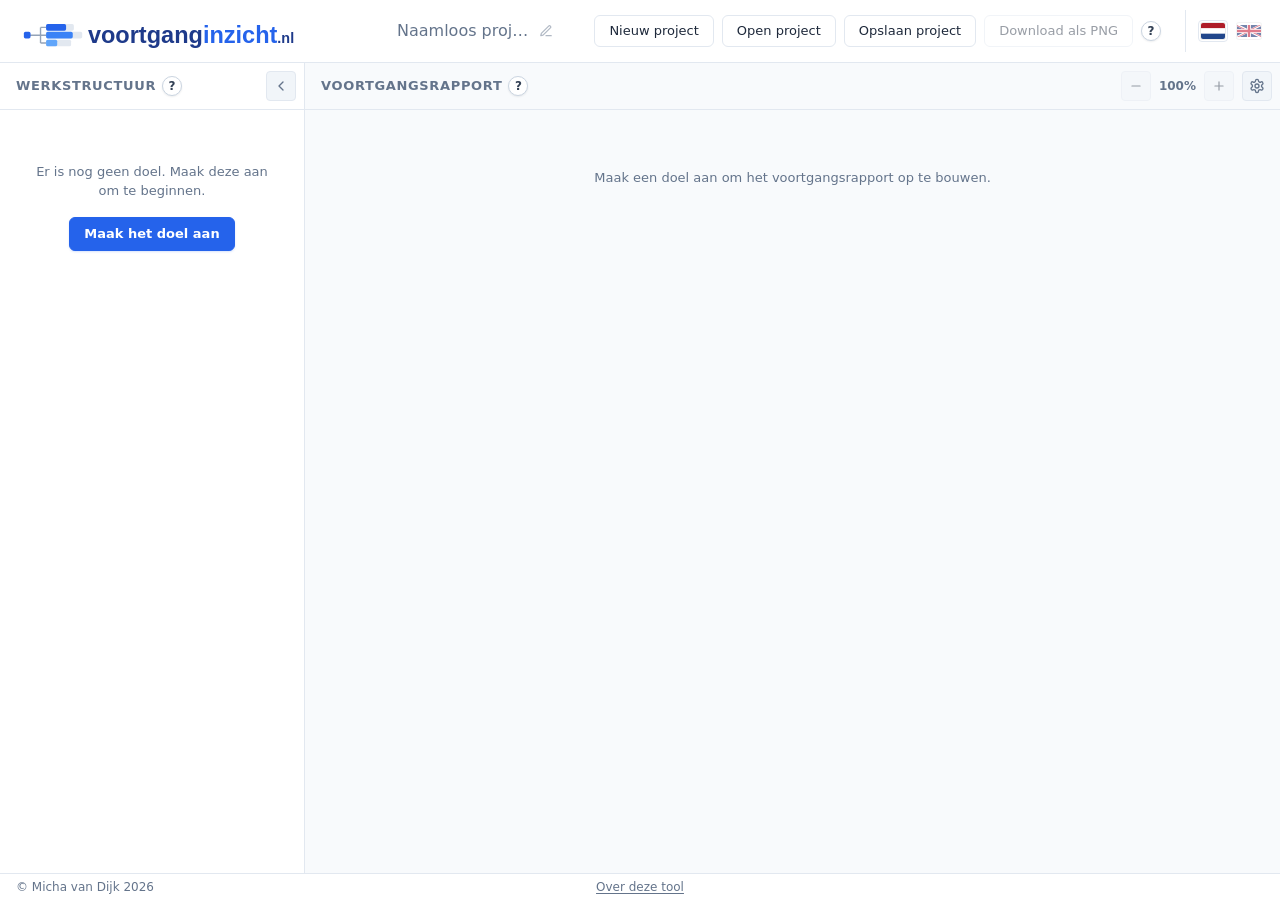
==== index.html @ 6aaa9a86 "Werkelijke besteding op elk niveau" ====
<!DOCTYPE html>
<html lang="nl">
<head>
  <meta charset="UTF-8" />
  <meta name="viewport" content="width=device-width, initial-scale=1.0" />
  <meta http-equiv="Cache-Control" content="no-store, no-cache, must-revalidate, max-age=0" />
  <meta http-equiv="Pragma" content="no-cache" />
  <meta http-equiv="Expires" content="0" />
  <title>voortganginzicht.nl</title>
  <link rel="icon" href="assets/favicon.svg" type="image/svg+xml" />
  <link rel="apple-touch-icon" href="apple-touch-icon.png" />
  <link rel="apple-touch-icon-precomposed" href="apple-touch-icon-precomposed.png" />
  <link rel="stylesheet" href="css/style.css" />
</head>
<body>

  <!-- Error banner is injected by dialogs.js into document.body -->

  
  <!-- App header -->
  <header class="app-header">
    <div class="app-header__brand">
      <img
        class="app-header__logo"
        src="assets/logo.svg"
        width="520"
        height="64"
        alt="voortganginzicht.nl"
      />
    </div>
    <div class="project-name-wrap">
      <input
        type="hidden"
        id="project-name"
      />
      <button
        type="button"
        id="project-name-display"
        class="project-name-title project-name-title--empty"
        title="Project hernoemen"
        aria-label="Project hernoemen"
      >
        <span class="project-name-title__text">Naamloos project</span>
        <svg class="project-name-title__icon" width="14" height="14" viewBox="0 0 24 24" aria-hidden="true" focusable="false">
          <path d="M12 20h9" fill="none" stroke="currentColor" stroke-width="2" stroke-linecap="round"/>
          <path d="M16.5 3.5a2.1 2.1 0 0 1 3 3L7 19l-4 1 1-4Z" fill="none" stroke="currentColor" stroke-width="2" stroke-linejoin="round"/>
        </svg>
      </button>
    </div>
    <div id="toolbar"></div>
    <div id="lang-switcher" class="lang-switcher"></div>
  </header>

  <!-- Two-panel main layout -->
  <main class="app-layout" id="app-layout">
    <button
      type="button"
      class="btn btn--icon tree-panel-expander"
      id="tree-panel-expand"
      aria-controls="tree-panel"
      aria-expanded="false"
      title="Werkstructuur uitklappen"
      aria-label="Werkstructuur uitklappen"
    >
      <svg width="16" height="16" viewBox="0 0 24 24" aria-hidden="true">
        <path d="M9 6l6 6-6 6" fill="none" stroke="currentColor" stroke-width="2" stroke-linecap="round" stroke-linejoin="round"/>
      </svg>
    </button>

    <!-- Left panel: tree editor -->
    <section class="panel panel--tree" id="tree-panel" aria-label="Boomstructuur">
      <div class="panel__header panel__header--with-action" id="tree-panel-header">
        <span class="panel__header-title-group">
          <span id="tree-panel-header-title">Werkstructuur</span>
          <button type="button" class="help-trigger" data-help-section="workStructure" aria-label="Help over werkstructuur" title="Help over werkstructuur">
            <span class="help-trigger__icon" aria-hidden="true">?</span>
          </button>
        </span>
        <button
          type="button"
          class="btn btn--icon btn--panel-toggle"
          id="tree-panel-collapse"
          aria-controls="tree-panel"
          aria-expanded="true"
          title="Werkstructuur inklappen"
          aria-label="Werkstructuur inklappen"
        >
          <svg width="16" height="16" viewBox="0 0 24 24" aria-hidden="true">
            <path d="M15 6l-6 6 6 6" fill="none" stroke="currentColor" stroke-width="2" stroke-linecap="round" stroke-linejoin="round"/>
          </svg>
        </button>
      </div>
      <div class="panel__body">
        <div id="tree-editor"></div>
      </div>
    </section>

    <!-- Right panel: chart preview + settings drawer -->
    <section class="panel panel--chart" id="chart-panel" aria-label="Voortgangsrapport">
      <div class="panel__header panel__header--chart">
        <span class="panel__header-title-group">
          <span id="chart-panel-header">Voortgangsrapport</span>
          <button type="button" class="help-trigger" data-help-section="chart" aria-label="Help over voortgangsrapport" title="Help over voortgangsrapport">
            <span class="help-trigger__icon" aria-hidden="true">?</span>
          </button>
        </span>
        <div class="chart-header-actions">
          <div class="chart-zoom-controls" role="group" aria-label="Zoom voortgangsrapport">
            <button
              type="button"
              class="btn btn--icon chart-zoom-button"
              id="chart-zoom-out"
              title="Uitzoomen"
              aria-label="Uitzoomen"
            >
              <svg width="16" height="16" viewBox="0 0 24 24" aria-hidden="true">
                <path d="M5 12h14" fill="none" stroke="currentColor" stroke-width="2" stroke-linecap="round"/>
              </svg>
            </button>
            <button
              type="button"
              class="chart-zoom-level"
              id="chart-zoom-level"
              aria-live="polite"
              title="Huidig zoomniveau: 100%"
              aria-label="Huidig zoomniveau: 100%"
            >100%</button>
            <button
              type="button"
              class="btn btn--icon chart-zoom-button"
              id="chart-zoom-in"
              title="Inzoomen"
              aria-label="Inzoomen"
            >
              <svg width="16" height="16" viewBox="0 0 24 24" aria-hidden="true">
                <path d="M12 5v14M5 12h14" fill="none" stroke="currentColor" stroke-width="2" stroke-linecap="round"/>
              </svg>
            </button>
          </div>
          <button
            type="button"
            class="btn btn--icon settings-drawer-toggle"
            id="settings-drawer-toggle"
            aria-controls="settings-drawer"
            aria-expanded="false"
            title="Instellingen openen"
            aria-label="Instellingen openen"
          >
            <svg width="16" height="16" viewBox="0 0 24 24" aria-hidden="true">
              <path d="M12.2 2h-.4a2 2 0 0 0-2 2v.2a2 2 0 0 1-1 1.7l-.4.2a2 2 0 0 1-2 0l-.2-.1a2 2 0 0 0-2.7.7l-.2.4a2 2 0 0 0 .7 2.7l.2.1a2 2 0 0 1 1 1.7v.6a2 2 0 0 1-1 1.7l-.2.1a2 2 0 0 0-.7 2.7l.2.4a2 2 0 0 0 2.7.7l.2-.1a2 2 0 0 1 2 0l.4.2a2 2 0 0 1 1 1.7v.2a2 2 0 0 0 2 2h.4a2 2 0 0 0 2-2v-.2a2 2 0 0 1 1-1.7l.4-.2a2 2 0 0 1 2 0l.2.1a2 2 0 0 0 2.7-.7l.2-.4a2 2 0 0 0-.7-2.7l-.2-.1a2 2 0 0 1-1-1.7v-.6a2 2 0 0 1 1-1.7l.2-.1a2 2 0 0 0 .7-2.7l-.2-.4a2 2 0 0 0-2.7-.7l-.2.1a2 2 0 0 1-2 0l-.4-.2a2 2 0 0 1-1-1.7V4a2 2 0 0 0-2-2Z" fill="none" stroke="currentColor" stroke-width="2" stroke-linecap="round" stroke-linejoin="round"/>
              <circle cx="12" cy="12" r="3" fill="none" stroke="currentColor" stroke-width="2"/>
            </svg>
          </button>
        </div>
      </div>
      <div class="panel__content panel__content--chart">
        <div class="panel__body">
          <div id="chart-svg-container">
            <div class="chart-placeholder">
              <p>Vul de werkstructuur in — het voortgangsrapport verschijnt automatisch.</p>
            </div>
          </div>
        </div>
        <aside class="settings-drawer" id="settings-drawer" aria-labelledby="settings-drawer-title" hidden>
          <div class="settings-drawer__header">
            <span class="panel__header-title-group">
              <h2 class="settings-drawer__title" id="settings-drawer-title">Instellingen</h2>
              <button type="button" class="help-trigger" data-help-section="settings" aria-label="Help over instellingen" title="Help over instellingen">
                <span class="help-trigger__icon" aria-hidden="true">?</span>
              </button>
            </span>
            <button
              type="button"
              class="btn btn--icon settings-drawer__close"
              id="settings-drawer-close"
              aria-controls="settings-drawer"
              title="Instellingen sluiten"
              aria-label="Instellingen sluiten"
            >
              <svg width="16" height="16" viewBox="0 0 24 24" aria-hidden="true">
                <path d="M6 6l12 12M18 6L6 18" fill="none" stroke="currentColor" stroke-width="2" stroke-linecap="round"/>
              </svg>
            </button>
          </div>
          <div class="settings-drawer__body">
            <div id="settings-panel"></div>
          </div>
        </aside>
      </div>
    </section>

  </main>

  <footer class="app-footer">
    <span class="app-footer__copyright">© Micha van Dijk 2026</span>
    <a href="#help" class="app-footer__help-link" id="footer-help-link" data-help-section="overview">Over deze tool</a>
    <span class="app-footer__version" id="app-version"></span>
  </footer>

  <script type="module" src="js/app.js"></script>
</body>
</html>
---- css/style.css ----
/* ============================================================
   CSS Reset
   ============================================================ */

*,
*::before,
*::after {
  box-sizing: border-box;
  margin: 0;
  padding: 0;
}

/* ============================================================
   Custom Properties (design tokens)
   ============================================================ */

:root {
  --color-bg:            #f8fafc;
  --color-surface:       #ffffff;
  --color-border:        #e2e8f0;
  --color-text:          #1e293b;
  --color-text-muted:    #64748b;

  /* Type badge colours */
  --color-doel:          #7c3aed;   /* purple */
  --color-subdoel:       #2563eb;   /* blue */
  --color-activiteit:    #059669;   /* green */

  /* Incomplete marker */
  --color-incomplete:    #f97316;   /* orange */

  /* Danger */
  --color-danger:        #dc2626;
  --color-danger-hover:  #b91c1c;

  /* Button */
  --color-btn-bg:        #f1f5f9;
  --color-btn-hover:     #e2e8f0;
  --color-btn-border-hover: #cbd5e1;
  --color-btn-primary:   #2563eb;
  --color-btn-primary-hover: #1d4ed8;

  /* Error banner */
  --color-error-bg:      #fee2e2;
  --color-error-text:    #991b1b;
  --color-error-border:  #fca5a5;

  --font-family: system-ui, -apple-system, BlinkMacSystemFont, 'Segoe UI', Roboto, sans-serif;
  --font-size-sm:   0.8125rem; /* 13px */
  --font-size-base: 0.9375rem; /* 15px */
  --radius-sm:  4px;
  --radius-md:  6px;
  --radius-lg:  8px;
  --shadow-sm:  0 1px 3px rgb(0 0 0 / 0.08);
}

/* ============================================================
   Base
   ============================================================ */

html,
body {
  height: 100%;
}

body {
  font-family: var(--font-family);
  font-size: var(--font-size-base);
  color: var(--color-text);
  background: var(--color-bg);
  display: flex;
  flex-direction: column;
  min-height: 100vh;
}

.mobile-unsupported-page {
  display: block;
  min-height: 100vh;
}

.mobile-unsupported {
  display: flex;
  min-height: 100vh;
  flex-direction: column;
  align-items: center;
  justify-content: center;
  gap: 28px;
  padding: 32px 24px;
  text-align: center;
}

.mobile-unsupported__logo {
  width: min(260px, 82vw);
  height: auto;
}

.mobile-unsupported__message {
  display: flex;
  flex-direction: column;
  gap: 12px;
  max-width: 36rem;
  color: var(--color-text);
  font-size: 1rem;
  line-height: 1.6;
}

.mobile-unsupported__continue {
  min-height: 40px;
  padding: 10px 18px;
  font-size: 0.9375rem;
}

/* ============================================================
   Error Banner
   ============================================================ */

#error-banner {
  display: none;
  align-items: center;
  gap: 12px;
  padding: 10px 16px;
  background: var(--color-error-bg);
  color: var(--color-error-text);
  border-bottom: 1px solid var(--color-error-border);
  font-size: var(--font-size-sm);
  position: sticky;
  top: 0;
  z-index: 100;
}

#error-banner.error-banner--visible {
  display: flex;
}

.error-banner__message {
  flex: 1;
}

.error-banner__close {
  background: none;
  border: none;
  cursor: pointer;
  font-size: 1.1rem;
  color: var(--color-error-text);
  line-height: 1;
  padding: 2px 6px;
  border-radius: var(--radius-sm);
  flex-shrink: 0;
}

.error-banner__close:hover {
  background: var(--color-error-border);
}

/* ── Success banner ──────────────────────────────────────────────────────── */

#success-banner {
  display: flex;
  align-items: center;
  gap: 10px;
  width: max-content;
  min-width: min(280px, calc(100vw - 32px));
  max-width: min(420px, calc(100vw - 32px));
  padding: 12px 12px 12px 14px;
  background: #F0FDF4;
  color: #065F46;
  border: 1px solid #86EFAC;
  border-radius: var(--radius-md);
  box-shadow: 0 10px 24px rgb(15 23 42 / 0.14), 0 2px 6px rgb(15 23 42 / 0.08);
  font-size: var(--font-size-base);
  position: fixed;
  bottom: 16px;
  right: 16px;
  z-index: 300;
  pointer-events: none;
  opacity: 0;
  transform: translateY(6px);
  transition: opacity 0.16s ease, transform 0.16s ease;
}

#success-banner.success-banner--visible {
  pointer-events: auto;
  opacity: 1;
  transform: translateY(0);
}

.success-banner__icon {
  display: inline-flex;
  align-items: center;
  justify-content: center;
  width: 24px;
  height: 24px;
  color: #047857;
  background: #D1FAE5;
  border-radius: 50%;
  flex-shrink: 0;
}

.success-banner__icon svg {
  width: 16px;
  height: 16px;
}

.success-banner__message {
  flex: 1;
  line-height: 1.35;
}

.success-banner__close {
  background: none;
  border: none;
  cursor: pointer;
  font-size: 1.25rem;
  color: #065F46;
  line-height: 1;
  padding: 2px 6px;
  border-radius: var(--radius-sm);
  flex-shrink: 0;
}

.success-banner__close:hover {
  background: #D1FAE5;
}

/* ============================================================
   App Header
   ============================================================ */

.app-header {
  display: flex;
  align-items: center;
  justify-content: space-between;
  gap: 16px;
  padding: 0 16px;
  background: var(--color-surface);
  border-bottom: 1px solid var(--color-border);
  box-shadow: var(--shadow-sm);
  flex-shrink: 0;
}

.app-header__brand {
  display: flex;
  align-items: center;
  padding: 10px 0;
  flex: 0 1 340px;
  min-width: 180px;
}

.app-header__logo {
  display: block;
  width: min(100%, 340px);
  height: auto;
  max-height: 46px;
  object-fit: contain;
}

/* ============================================================
   Project Name
   ============================================================ */

.project-name-wrap {
  flex: 1;
  display: flex;
  justify-content: center;
  padding: 0 16px;
  min-width: 0;
}

.project-name-title {
  display: inline-flex;
  align-items: center;
  justify-content: center;
  gap: 7px;
  font-family: inherit;
  font-size: 1rem;
  font-weight: 600;
  color: var(--color-text);
  background: transparent;
  border: 1px solid transparent;
  border-radius: var(--radius-md);
  padding: 6px 8px;
  width: 100%;
  max-width: 400px;
  min-width: 0;
  text-align: center;
  line-height: 1.2;
  cursor: pointer;
  transition: background 0.12s, border-color 0.12s, color 0.12s;
}

.project-name-title--empty {
  color: var(--color-text-muted);
  font-weight: 500;
}

.project-name-title:hover {
  background: var(--color-btn-bg);
  border-color: var(--color-border);
}

.project-name-title:focus-visible {
  outline: 2px solid var(--color-btn-primary);
  outline-offset: 2px;
}

.project-name-title__text {
  overflow: hidden;
  text-overflow: ellipsis;
  white-space: nowrap;
}

.project-name-title__icon {
  flex-shrink: 0;
  opacity: 0.5;
  transition: opacity 0.12s;
}

.project-name-title:hover .project-name-title__icon,
.project-name-title:focus-visible .project-name-title__icon {
  opacity: 0.9;
}

/* ============================================================
   Toolbar
   ============================================================ */

.toolbar {
  display: flex;
  align-items: center;
  gap: 8px;
  padding: 10px 0;
  flex-shrink: 0;
}

@media (max-width: 900px) {
  .app-header {
    flex-wrap: wrap;
    justify-content: center;
    gap: 6px 12px;
    padding: 6px 12px;
  }

  .app-header__brand {
    flex: 1 1 100%;
    justify-content: center;
    min-width: 0;
    padding: 2px 0 0;
  }

  .app-header__logo {
    width: min(100%, 300px);
    max-height: 40px;
  }

  .project-name-wrap {
    flex: 1 1 100%;
    justify-content: center;
    padding: 0;
  }

  .toolbar {
    flex: 1 1 100%;
    flex-wrap: wrap;
    justify-content: center;
    max-width: 100%;
    padding: 4px 0;
  }

  .lang-switcher {
    flex: 1 1 100%;
    justify-content: center;
    margin-left: 0;
    padding: 4px 0;
    border-left: none;
  }

}

/* ============================================================
   Language Switcher
   ============================================================ */

.lang-switcher {
  display: flex;
  align-items: center;
  gap: 6px;
  padding: 10px 0 10px 12px;
  margin-left: 8px;
  border-left: 1px solid var(--color-border);
  flex-shrink: 0;
}

.lang-switcher__group {
  display: inline-flex;
  align-items: center;
  gap: 6px;
}

.lang-switcher__flag {
  display: inline-flex;
  align-items: center;
  justify-content: center;
  width: 30px;
  height: 22px;
  padding: 0;
  background: transparent;
  border: 1px solid transparent;
  border-radius: var(--radius-sm);
  cursor: pointer;
  line-height: 0;
  opacity: 0.55;
  transition: opacity 0.15s ease, border-color 0.15s ease, transform 0.1s ease;
}

.lang-switcher__flag:hover {
  opacity: 0.9;
}

.lang-switcher__flag:focus {
  outline: none;
  border-color: var(--color-btn-primary);
}

.lang-switcher__flag:focus-visible {
  outline: 2px solid var(--color-btn-primary);
  outline-offset: 1px;
}

.lang-switcher__flag:active {
  transform: scale(0.96);
}

.lang-switcher__flag--active {
  opacity: 1;
  border-color: var(--color-border);
}

.lang-switcher__flag-svg {
  display: block;
  width: 24px;
  height: 16px;
  border-radius: 2px;
  box-shadow: 0 0 0 1px rgba(0, 0, 0, 0.08);
}

@media (max-width: 900px) {
  .lang-switcher {
    padding-top: 4px;
    padding-bottom: 4px;
  }
}

/* ============================================================
   Page Layout  (CSS Grid two-panel)
   ============================================================ */

.app-layout {
  display: grid;
  grid-template-columns: auto minmax(0, 1fr);
  grid-template-rows: 1fr;
  flex: 1;
  min-height: 0;
  overflow: hidden;
  position: relative;
}

.app-layout--tree-collapsed {
  grid-template-columns: minmax(0, 1fr);
}

.app-layout--tree-collapsed .panel--tree {
  display: none;
}

.app-layout--tree-collapsed .panel--chart {
  grid-column: 1;
}

.app-layout--tree-collapsed .panel--chart .panel__header {
  padding-left: 52px;
}

/* ============================================================
   App Footer
   ============================================================ */

.app-footer {
  display: grid;
  grid-template-columns: minmax(0, 1fr) auto minmax(0, 1fr);
  align-items: center;
  gap: 16px;
  padding: 6px 16px;
  background: var(--color-surface);
  border-top: 1px solid var(--color-border);
  color: var(--color-text-muted);
  font-size: 0.75rem;
  flex-shrink: 0;
}

.app-footer__copyright {
  justify-self: start;
}

.app-footer__help-link {
  justify-self: center;
  color: var(--color-text-muted);
  text-decoration: underline;
  text-decoration-thickness: 1px;
  text-underline-offset: 2px;
}

.app-footer__help-link:hover,
.app-footer__help-link:focus-visible {
  color: var(--color-text);
}

.app-footer__version {
  justify-self: end;
  min-height: 1em;
  white-space: nowrap;
  color: #94a3b8;
}

.panel {
  display: flex;
  flex-direction: column;
  overflow: hidden;
}

.panel--tree {
  border-right: 1px solid var(--color-border);
  background: var(--color-surface);
}

.panel--chart {
  background: var(--color-bg);
}

.panel__header {
  padding: 12px 16px 8px;
  font-size: var(--font-size-sm);
  font-weight: 600;
  color: var(--color-text-muted);
  text-transform: uppercase;
  letter-spacing: 0.05em;
  border-bottom: 1px solid var(--color-border);
  flex-shrink: 0;
}

.panel__header--with-action {
  display: flex;
  align-items: center;
  justify-content: space-between;
  gap: 8px;
  padding: 8px 8px 8px 16px;
}

.panel__header--chart {
  display: flex;
  align-items: center;
  justify-content: space-between;
  gap: 8px;
  padding: 8px 8px 8px 16px;
}

.panel__header-title-group {
  display: inline-flex;
  align-items: center;
  gap: 6px;
  min-width: 0;
}

.chart-header-actions {
  display: inline-flex;
  align-items: center;
  gap: 8px;
  margin-left: auto;
  flex-shrink: 0;
}

.chart-zoom-controls {
  display: inline-flex;
  align-items: center;
  gap: 4px;
}

.chart-zoom-level {
  appearance: none;
  display: inline-flex;
  align-items: center;
  justify-content: center;
  min-width: 44px;
  height: 30px;
  padding: 0 4px;
  border: 0;
  background: transparent;
  color: var(--color-text-muted);
  font: inherit;
  font-size: 0.75rem;
  font-weight: 700;
  line-height: 1;
  text-transform: none;
  letter-spacing: 0;
  font-variant-numeric: tabular-nums;
}

.chart-zoom-level:not(:disabled) {
  color: var(--color-text);
  cursor: pointer;
}

.chart-zoom-level:not(:disabled):hover {
  background: var(--color-surface);
}

.chart-zoom-level:focus-visible {
  outline: 2px solid var(--color-btn-primary);
  outline-offset: 2px;
}

.chart-zoom-level:disabled {
  cursor: default;
  opacity: 1;
}

.chart-zoom-button {
  width: 30px;
  height: 30px;
  padding: 0;
  color: var(--color-text-muted);
  background: var(--color-surface);
}

.chart-zoom-button svg {
  display: block;
  width: 16px;
  height: 16px;
}

.panel__body {
  flex: 1;
  overflow-y: auto;
  overflow-x: hidden;
  padding: 12px;
}

.panel--chart .panel__body {
  overflow-x: auto;
}

.panel__content--chart {
  display: flex;
  flex: 1;
  min-height: 0;
  overflow: hidden;
  position: relative;
}

/* Stacked layout on narrow viewports */
@media (max-width: 700px) {
  .app-layout {
    grid-template-columns: 1fr;
    grid-template-rows: auto 1fr;
  }

  .app-layout--tree-collapsed {
    grid-template-rows: 1fr;
  }

  .panel--tree {
    border-right: none;
    border-bottom: 1px solid var(--color-border);
    max-height: 50vh;
  }

  .app-layout--tree-collapsed .panel--chart .panel__header {
    padding-left: 52px;
  }

}

/* ============================================================
   Buttons
   ============================================================ */

.btn {
  display: inline-flex;
  align-items: center;
  justify-content: center;
  gap: 6px;
  border: 1px solid var(--color-border);
  border-radius: var(--radius-md);
  background: var(--color-btn-bg);
  color: var(--color-text);
  font-family: inherit;
  font-size: var(--font-size-sm);
  font-weight: 500;
  cursor: pointer;
  transition: background 0.12s, border-color 0.12s, box-shadow 0.12s;
  white-space: nowrap;
  line-height: 1;
}

.btn:hover:not(:disabled) {
  background: var(--color-btn-hover);
  border-color: var(--color-btn-border-hover);
}

.btn:focus-visible {
  outline: 2px solid var(--color-btn-primary);
  outline-offset: 2px;
}

.btn:disabled {
  opacity: 0.45;
  cursor: not-allowed;
}

.btn--toolbar {
  min-height: 32px;
  padding: 7px 14px;
  background: var(--color-surface);
  border-color: var(--color-border);
  color: var(--color-text);
}

.btn--toolbar:hover:not(:disabled) {
  background: var(--color-btn-bg);
}

.btn--primary {
  min-height: 34px;
  padding: 8px 14px;
  background: var(--color-btn-primary);
  color: #fff;
  border-color: var(--color-btn-primary);
  font-weight: 600;
  box-shadow: 0 1px 2px rgb(37 99 235 / 0.18);
}

.btn--primary:hover:not(:disabled) {
  background: var(--color-btn-primary-hover);
  border-color: var(--color-btn-primary-hover);
  box-shadow: 0 2px 5px rgb(37 99 235 / 0.2);
}

/* Small icon buttons used in tree rows */
.btn--icon {
  padding: 3px 7px;
  font-size: 0.9rem;
  border-radius: var(--radius-sm);
  min-width: 26px;
}

.btn--panel-toggle,
.tree-panel-expander {
  width: 30px;
  height: 30px;
  padding: 0;
  color: var(--color-text-muted);
}

.btn--panel-toggle svg,
.tree-panel-expander svg {
  display: block;
  width: 16px;
  height: 16px;
}

.tree-panel-expander {
  display: none;
  position: absolute;
  top: 5px;
  left: 12px;
  z-index: 2;
  background: var(--color-surface);
  box-shadow: var(--shadow-sm);
}

.app-layout--tree-collapsed .tree-panel-expander {
  display: inline-flex;
}

.btn--danger {
  color: var(--color-danger);
  border-color: transparent;
  background: none;
}

.btn--danger:hover:not(:disabled) {
  background: #fee2e2;
  border-color: #fca5a5;
}

/* ============================================================
   Help
   ============================================================ */

body.help-panel-open {
  overflow: hidden;
}

.help-trigger {
  display: inline-flex;
  align-items: center;
  justify-content: center;
  width: 20px;
  height: 20px;
  padding: 0;
  border: 1px solid #cbd5e1;
  border-radius: 50%;
  background: var(--color-surface);
  color: #334155;
  font-family: inherit;
  line-height: 1;
  cursor: pointer;
  flex-shrink: 0;
  box-shadow: 0 1px 2px rgb(15 23 42 / 0.08);
}

.help-trigger__icon {
  display: inline-flex;
  align-items: center;
  justify-content: center;
  font-size: 0.75rem;
  font-weight: 800;
  line-height: 1;
}

.help-trigger:hover:not(:disabled) {
  color: var(--color-text);
  border-color: #94a3b8;
  background: #f8fafc;
  box-shadow: 0 1px 3px rgb(15 23 42 / 0.12);
}

.help-trigger:focus-visible {
  outline: 2px solid var(--color-btn-primary);
  outline-offset: 2px;
}

.help-trigger--inline {
  width: 20px;
  height: 20px;
}

.help-overlay {
  position: fixed;
  inset: 0;
  z-index: 300;
  display: flex;
  justify-content: flex-end;
  background: rgb(15 23 42 / 0.38);
}

.help-overlay[hidden] {
  display: none;
}

.help-dialog {
  width: min(720px, 100%);
  height: 100%;
  display: flex;
  flex-direction: column;
  background: var(--color-surface);
  box-shadow: -8px 0 24px rgb(15 23 42 / 0.18);
}

.help-dialog__header {
  display: flex;
  align-items: center;
  justify-content: space-between;
  gap: 12px;
  padding: 14px 16px;
  border-bottom: 1px solid var(--color-border);
  flex-shrink: 0;
}

.help-dialog__title {
  font-size: 1rem;
  font-weight: 700;
  color: var(--color-text);
}

.help-dialog__close {
  width: 30px;
  height: 30px;
  padding: 0;
}

.help-dialog__body {
  display: grid;
  grid-template-columns: 190px minmax(0, 1fr);
  min-height: 0;
  flex: 1;
}

.help-dialog__nav {
  display: flex;
  flex-direction: column;
  gap: 4px;
  padding: 12px;
  border-right: 1px solid var(--color-border);
  background: var(--color-bg);
  overflow-y: auto;
}

.help-dialog__nav-button {
  width: 100%;
  padding: 8px 10px;
  border: 1px solid transparent;
  border-radius: var(--radius-md);
  background: transparent;
  color: var(--color-text-muted);
  font-family: inherit;
  font-size: var(--font-size-sm);
  font-weight: 600;
  text-align: left;
  cursor: pointer;
}

.help-dialog__nav-button:hover {
  background: var(--color-btn-bg);
  color: var(--color-text);
}

.help-dialog__nav-button:focus-visible {
  outline: 2px solid var(--color-btn-primary);
  outline-offset: 1px;
}

.help-dialog__nav-button--active {
  background: #dbeafe;
  color: #1e40af;
  border-color: #bfdbfe;
}

.help-dialog__content {
  padding: 22px 24px 28px;
  overflow-y: auto;
}

.help-dialog__section-title {
  font-size: 1.25rem;
  line-height: 1.25;
  color: var(--color-text);
  margin-bottom: 14px;
}

.help-dialog__subheading {
  margin-top: 18px;
  margin-bottom: 8px;
  color: var(--color-text);
  font-size: 0.95rem;
  font-weight: 700;
  line-height: 1.35;
}

.help-dialog__paragraph,
.help-dialog__intro {
  color: var(--color-text);
  line-height: 1.55;
  max-width: 56ch;
  margin-bottom: 12px;
}

.help-dialog__list {
  display: flex;
  flex-direction: column;
  gap: 7px;
  padding-left: 20px;
  color: var(--color-text);
  line-height: 1.5;
  max-width: 62ch;
  margin: 0 0 14px;
}

.help-dialog__list li::marker {
  color: var(--color-btn-primary);
}

.help-dialog__sublist {
  display: flex;
  flex-direction: column;
  gap: 7px;
  padding-left: 20px;
  margin-top: 8px;
}

@media (max-width: 700px) {
  .help-dialog {
    width: 100%;
  }

  .help-dialog__body {
    grid-template-columns: 1fr;
    grid-template-rows: auto minmax(0, 1fr);
  }

  .help-dialog__nav {
    flex-direction: row;
    overflow-x: auto;
    overflow-y: hidden;
    border-right: none;
    border-bottom: 1px solid var(--color-border);
  }

  .help-dialog__nav-button {
    width: auto;
    flex: 0 0 auto;
  }

  .help-dialog__content {
    padding: 18px 16px 24px;
  }
}

/* ============================================================
   Tree Editor
   ============================================================ */

/* Empty state */
.tree__empty {
  display: flex;
  flex-direction: column;
  align-items: center;
  gap: 16px;
  padding: 40px 20px;
  text-align: center;
  color: var(--color-text-muted);
}

.tree__empty p {
  font-size: var(--font-size-sm);
  max-width: 240px;
  line-height: 1.5;
}

.tree__empty .btn {
  min-height: 34px;
  padding: 8px 14px;
}

/* Root and nested lists */
ul.tree__root,
ul.tree__children {
  list-style: none;
  padding-left: 0;
}

ul.tree__children {
  padding-left: 20px;
  border-left: 2px solid var(--color-border);
  margin-left: 8px;
  margin-top: 2px;
}

/* Node <li> */
.tree__node {
  padding: 2px 0;
}

/* Node row */
.tree__node-row {
  display: flex;
  flex-direction: column;
  gap: 4px;
  padding: 5px 6px;
  border-radius: var(--radius-md);
  border: 1px solid transparent;
  transition: background 0.1s;
}

.tree__node-row:hover {
  background: var(--color-btn-bg);
}

/* Top line: dot + name + badge + actions */
.tree__node-row-main {
  display: flex;
  align-items: center;
  gap: 6px;
  min-height: 28px;
}

/* Second line: omvang + optional actual spending + percentage inputs */
.tree__node-row-fields {
  display: flex;
  flex-wrap: wrap;
  align-items: flex-start;
  gap: 8px;
  padding-left: 14px;
}

/* Incomplete node: orange left border */
.tree__node--incomplete > .tree__node-row {
  border-left: 3px solid var(--color-incomplete);
  padding-left: 4px;
}

/* Incomplete warning indicator */
.tree__incomplete-icon {
  display: inline-flex;
  align-items: center;
  justify-content: center;
  width: 16px;
  height: 16px;
  color: var(--color-incomplete);
  flex-shrink: 0;
}

.tree__incomplete-icon svg {
  display: block;
  fill: #fff7ed;
  stroke: currentColor;
  stroke-linecap: round;
  stroke-linejoin: round;
  stroke-width: 2;
}

.tree__incomplete-icon circle {
  fill: currentColor;
  stroke: none;
}

/* Node name */
.tree__node-name {
  flex: 0 0 auto;
  min-width: 60px;
  max-width: 160px;
  cursor: pointer;
  white-space: nowrap;
  overflow: hidden;
  text-overflow: ellipsis;
  font-size: var(--font-size-base);
  border-radius: var(--radius-sm);
  padding: 1px 3px;
}

.tree__node-name:hover {
  text-decoration: underline;
  text-decoration-style: dotted;
}

/* Inline edit input */
.tree__inline-edit {
  flex: 0 0 auto;
  width: 160px;
  font-family: inherit;
  font-size: var(--font-size-base);
  border: 1px solid var(--color-btn-primary);
  border-radius: var(--radius-sm);
  padding: 1px 6px;
  outline: none;
  background: var(--color-surface);
  color: var(--color-text);
}

/* Type badges */
.tree__badge {
  flex-shrink: 0;
  display: inline-block;
  font-size: 0.6875rem;
  font-weight: 600;
  letter-spacing: 0.03em;
  padding: 1px 7px;
  border-radius: 99px;
  color: #fff;
  text-transform: uppercase;
}

.tree__badge--doel {
  background: var(--color-doel);
}

.tree__badge--subdoel {
  background: var(--color-subdoel);
}

.tree__badge--activiteit {
  background: var(--color-activiteit);
}

/* Omvang / percentage field labels */
.tree__field-label {
  display: inline-grid;
  grid-template-columns: auto auto auto;
  align-items: center;
  gap: 3px 4px;
  font-size: var(--font-size-sm);
  color: var(--color-text-muted);
  flex-shrink: 0;
  cursor: default;
  white-space: nowrap;
}

.tree__field-error {
  grid-column: 1 / -1;
  max-width: 180px;
  color: var(--color-error-text);
  font-size: 0.6875rem;
  line-height: 1.2;
  white-space: normal;
}

.tree__field-error[hidden] {
  display: none;
}

.tree__field-label--error .tree__number-input {
  border-color: var(--color-danger);
}

.tree__field-label--error .tree__number-input:focus {
  border-color: var(--color-danger);
}

/* Small number inputs */
.tree__number-input {
  width: 60px;
  font-family: inherit;
  font-size: var(--font-size-sm);
  text-align: left;
  border: 1px solid var(--color-border);
  border-radius: var(--radius-sm);
  padding: 3px 6px;
  background: var(--color-surface);
  color: var(--color-text);
  -moz-appearance: textfield; /* Firefox: hide spinner */
}

.tree__number-input::-webkit-outer-spin-button,
.tree__number-input::-webkit-inner-spin-button {
  -webkit-appearance: none;
}

.tree__number-input:focus {
  outline: none;
  border-color: var(--color-btn-primary);
}

/* Action button group */
.tree__actions {
  display: flex;
  gap: 2px;
  flex-shrink: 0;
}

/* ============================================================
   Settings Panel
   ============================================================ */

.settings-panel {
  display: flex;
  flex-direction: column;
  gap: 12px;
}

.settings-panel__section {
  display: flex;
  flex-direction: column;
  gap: 8px;
  padding-top: 12px;
  border-top: 1px solid var(--color-border);
}

.settings-panel__section:first-child {
  padding-top: 0;
  border-top: 0;
}

.settings-panel__section-title {
  margin: 0;
  color: var(--color-text-muted);
  font-size: 0.75rem;
  font-weight: 700;
  line-height: 1.2;
  letter-spacing: 0;
}

.settings-panel__section-description {
  margin: -2px 0 2px;
  color: var(--color-text-muted);
  font-size: 0.6875rem;
  font-style: italic;
  line-height: 1.35;
}

.settings-panel__setting-note {
  margin: -2px 0 0 20px;
  color: var(--color-text-muted);
  font-size: 0.75rem;
  line-height: 1.35;
}

.settings-panel__setting-note[hidden] {
  display: none;
}

.settings-panel__row {
  display: flex;
  align-items: center;
  justify-content: space-between;
  gap: 8px;
}

.settings-panel__row--stacked {
  align-items: stretch;
  flex-direction: column;
  gap: 6px;
}

.settings-panel__label {
  display: flex;
  align-items: center;
  gap: 6px;
  font-size: var(--font-size-sm);
  color: var(--color-text);
  cursor: pointer;
  white-space: nowrap;
}

.settings-panel__checkbox {
  width: 14px;
  height: 14px;
  cursor: pointer;
  flex-shrink: 0;
}

.settings-panel__select {
  font-family: inherit;
  font-size: var(--font-size-sm);
  color: var(--color-text);
  background: var(--color-surface);
  border: 1px solid var(--color-border);
  border-radius: var(--radius-sm);
  padding: 3px 6px;
  cursor: pointer;
}

.settings-panel__select:focus {
  outline: none;
  border-color: var(--color-btn-primary);
}

.settings-panel__custom-color {
  display: flex;
  align-items: center;
  justify-content: space-between;
  gap: 8px;
  width: 100%;
}

.settings-panel__color-controls {
  display: flex;
  align-items: center;
  gap: 8px;
}

.settings-panel__color-picker {
  position: relative;
  display: flex;
  align-items: center;
  gap: 6px;
  min-height: 28px;
  padding: 3px 8px 3px 4px;
  font-size: var(--font-size-sm);
  color: var(--color-text);
  background: var(--color-surface);
  border: 1px solid var(--color-border);
  border-radius: var(--radius-sm);
  cursor: pointer;
}

.settings-panel__color-picker:hover {
  background: var(--color-btn-bg);
  border-color: #94a3b8;
}

.settings-panel__color-picker:focus-within {
  outline: 2px solid var(--color-btn-primary);
  outline-offset: 1px;
}

.settings-panel__color-input {
  position: absolute;
  inset: 0;
  width: 100%;
  height: 100%;
  padding: 0;
  opacity: 0;
  border: 0;
  cursor: pointer;
}

.settings-panel__color-picker-swatch {
  width: 18px;
  height: 18px;
  border: 1px solid var(--color-border);
  border-radius: var(--radius-sm);
  pointer-events: none;
}

.settings-panel__color-picker-text {
  line-height: 1;
  white-space: nowrap;
  pointer-events: none;
}

.settings-panel__palette-preview {
  display: flex;
  align-items: center;
  gap: 3px;
}

.settings-panel__palette-swatch {
  width: 16px;
  height: 16px;
  border: 1px solid var(--color-border);
  border-radius: var(--radius-sm);
}

.settings-panel__indicator-list {
  display: flex;
  flex-direction: column;
  gap: 6px;
  width: 100%;
}

.settings-panel__indicator-row {
  display: grid;
  grid-template-columns: 72px minmax(96px, 1fr) 28px;
  gap: 6px;
  align-items: start;
  width: 100%;
}

.settings-panel__field {
  display: flex;
  flex-direction: column;
  gap: 3px;
  min-width: 0;
}

.settings-panel__field-label {
  font-size: 0.6875rem;
  font-weight: 600;
  line-height: 1.2;
  color: var(--color-text-muted);
}

.settings-panel__field-error {
  color: var(--color-error-text);
  font-size: 0.6875rem;
  line-height: 1.2;
}

.settings-panel__field-error[hidden] {
  display: none;
}

.settings-panel__input {
  width: 100%;
  min-width: 0;
  font-family: inherit;
  font-size: var(--font-size-sm);
  color: var(--color-text);
  background: var(--color-surface);
  border: 1px solid var(--color-border);
  border-radius: var(--radius-sm);
  padding: 3px 6px;
}

.settings-panel__input:focus {
  outline: none;
  border-color: var(--color-btn-primary);
}

.settings-panel__field--error .settings-panel__input,
.settings-panel__field--error .settings-panel__input:focus {
  border-color: var(--color-danger);
}

.settings-panel__remove-button {
  align-self: start;
  margin-top: calc(0.825rem + 3px);
  width: 28px;
  height: 28px;
  padding: 0;
}

.settings-panel__add-button {
  align-self: flex-start;
  padding: 5px 8px;
  font-size: var(--font-size-sm);
}

.settings-drawer-toggle {
  width: 30px;
  height: 30px;
  padding: 0;
  color: var(--color-text-muted);
}

.settings-drawer__close {
  width: 30px;
  height: 30px;
  padding: 0;
  color: var(--color-text-muted);
}

.settings-drawer-toggle svg,
.settings-drawer__close svg {
  display: block;
  width: 16px;
  height: 16px;
}

.settings-drawer-toggle:hover:not(:disabled),
.settings-drawer-toggle--active {
  color: var(--color-text);
  border-color: var(--color-border);
  background: var(--color-btn-hover);
}

.settings-drawer {
  display: flex;
  flex: 0 0 320px;
  width: 320px;
  min-height: 0;
  flex-direction: column;
  overflow: hidden;
  background: var(--color-surface);
  border-left: 1px solid var(--color-border);
  box-shadow: -6px 0 18px rgb(15 23 42 / 0.08);
}

.settings-drawer[hidden] {
  display: none;
}

.settings-drawer__header {
  display: flex;
  align-items: center;
  justify-content: space-between;
  gap: 8px;
  padding: 8px 8px 8px 16px;
  border-bottom: 1px solid var(--color-border);
  flex-shrink: 0;
}

.settings-drawer__title {
  color: var(--color-text-muted);
  font-size: var(--font-size-sm);
  font-weight: 600;
  line-height: 1.2;
  text-transform: uppercase;
  letter-spacing: 0.05em;
}

.settings-drawer__body {
  flex: 1;
  min-height: 0;
  overflow-y: auto;
  overflow-x: hidden;
  padding: 12px;
}

/* ============================================================
   Chart Panel
   ============================================================ */

#chart-panel .panel__body {
  flex: 1;
  min-width: 0;
  padding: 0;
}

#chart-svg-container {
  width: 100%;
}

.chart-placeholder {
  display: flex;
  flex-direction: column;
  align-items: center;
  gap: 12px;
  padding: 60px 20px;
  color: var(--color-text-muted);
  font-size: var(--font-size-sm);
  text-align: center;
}

#chart-svg-container svg {
  display: block;
  max-width: 100%;
}

.chart-loading {
  padding: 60px 20px;
  color: var(--color-text-muted);
  font-size: var(--font-size-sm);
  text-align: center;
}

@media (max-width: 700px) {
  .settings-drawer {
    position: absolute;
    inset: auto 0 0 0;
    z-index: 5;
    width: auto;
    max-height: min(78%, 420px);
    flex: none;
    border-top: 1px solid var(--color-border);
    border-left: none;
    box-shadow: 0 -10px 24px rgb(15 23 42 / 0.14);
  }
}
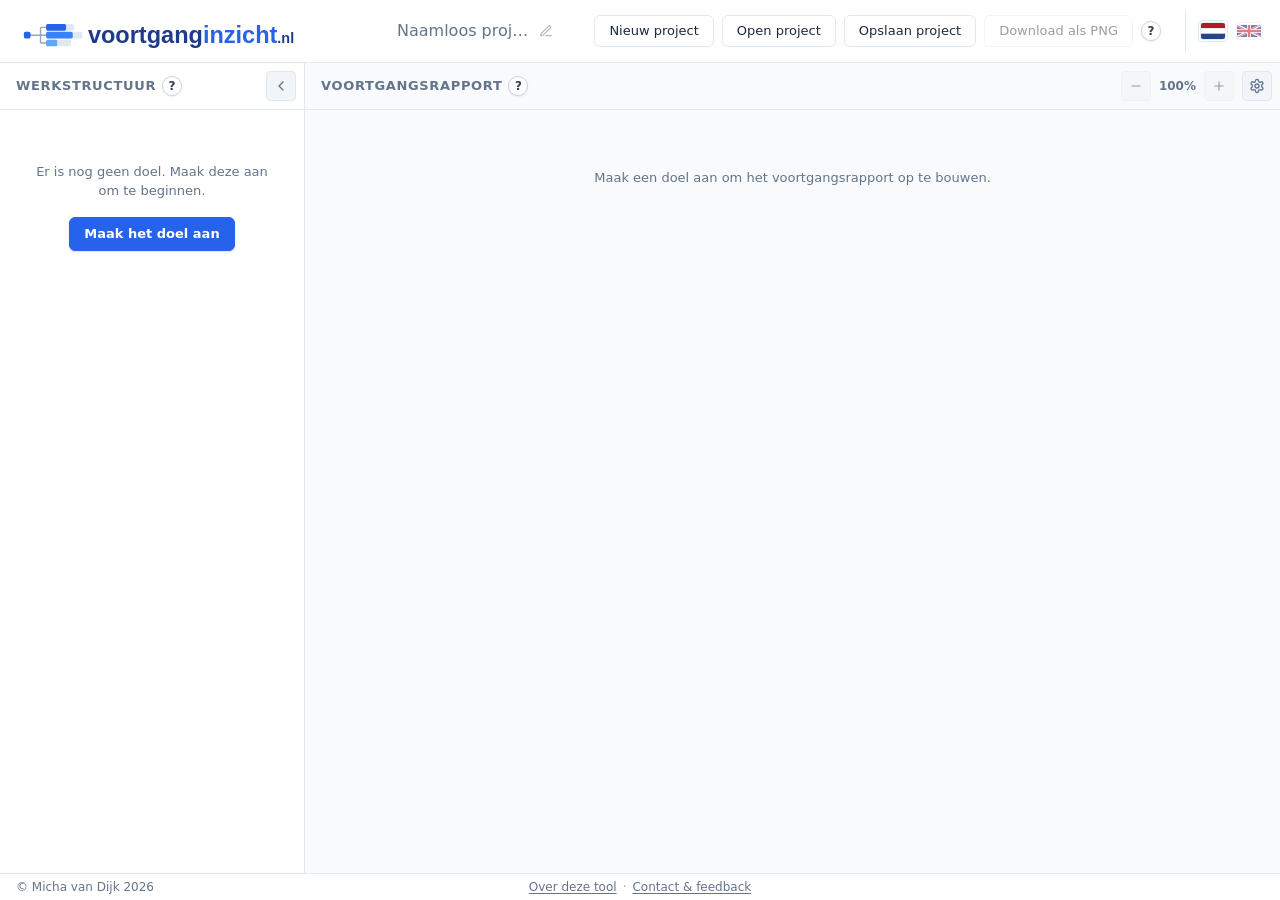
==== commit 910fe51c: "Contact en feedback" ====
--- a/index.html
+++ b/index.html
@@ -10,6 +10,7 @@
   <link rel="icon" href="assets/favicon.svg" type="image/svg+xml" />
   <link rel="apple-touch-icon" href="apple-touch-icon.png" />
   <link rel="apple-touch-icon-precomposed" href="apple-touch-icon-precomposed.png" />
+  <link rel="preconnect" href="https://storage.ko-fi.com" crossorigin />
   <link rel="stylesheet" href="css/style.css" />
 </head>
 <body>
@@ -193,7 +194,11 @@
 
   <footer class="app-footer">
     <span class="app-footer__copyright">© Micha van Dijk 2026</span>
-    <a href="#help" class="app-footer__help-link" id="footer-help-link" data-help-section="overview">Over deze tool</a>
+    <span class="app-footer__links">
+      <a href="#help" class="app-footer__help-link" id="footer-help-link" data-help-section="overview">Over deze tool</a>
+      <span class="app-footer__separator" aria-hidden="true">·</span>
+      <a href="#contact-feedback" class="app-footer__contact-link" id="footer-contact-link" data-contact-feedback="true">Contact &amp; feedback</a>
+    </span>
     <span class="app-footer__version" id="app-version"></span>
   </footer>
 
--- a/css/style.css
+++ b/css/style.css
@@ -501,7 +501,17 @@
   justify-self: start;
 }
 
-.app-footer__help-link {
+.app-footer__links {
+  justify-self: center;
+  display: inline-flex;
+  align-items: center;
+  gap: 6px;
+  min-width: 0;
+  white-space: nowrap;
+}
+
+.app-footer__help-link,
+.app-footer__contact-link {
   justify-self: center;
   color: var(--color-text-muted);
   text-decoration: underline;
@@ -510,8 +520,14 @@
 }
 
 .app-footer__help-link:hover,
-.app-footer__help-link:focus-visible {
-  color: var(--color-text);
+.app-footer__help-link:focus-visible,
+.app-footer__contact-link:hover,
+.app-footer__contact-link:focus-visible {
+  color: var(--color-text);
+}
+
+.app-footer__separator {
+  color: #94a3b8;
 }
 
 .app-footer__version {
@@ -987,6 +1003,111 @@
   margin-top: 8px;
 }
 
+/* ============================================================
+   Contact Dialog
+   ============================================================ */
+
+.contact-overlay {
+  position: fixed;
+  inset: 0;
+  z-index: 320;
+  display: flex;
+  align-items: center;
+  justify-content: center;
+  padding: 24px;
+  background: rgb(15 23 42 / 0.38);
+}
+
+.contact-overlay[hidden] {
+  display: none;
+}
+
+.contact-dialog {
+  width: min(560px, calc(100vw - 32px));
+  max-height: min(720px, calc(100vh - 48px));
+  display: flex;
+  flex-direction: column;
+  background: var(--color-surface);
+  border: 1px solid var(--color-border);
+  border-radius: var(--radius-lg);
+  box-shadow: 0 20px 54px rgb(15 23 42 / 0.24), 0 4px 12px rgb(15 23 42 / 0.12);
+}
+
+.contact-dialog__header {
+  display: flex;
+  align-items: center;
+  justify-content: space-between;
+  gap: 12px;
+  padding: 14px 16px;
+  border-bottom: 1px solid var(--color-border);
+  flex-shrink: 0;
+}
+
+.contact-dialog__title {
+  color: var(--color-text);
+  font-size: 1rem;
+  font-weight: 700;
+  line-height: 1.25;
+}
+
+.contact-dialog__close {
+  width: 30px;
+  height: 30px;
+  padding: 0;
+}
+
+.contact-dialog__body {
+  padding: 22px 24px 24px;
+  overflow-y: auto;
+}
+
+.contact-dialog__paragraph {
+  max-width: 58ch;
+  margin-bottom: 12px;
+  color: var(--color-text);
+  line-height: 1.55;
+}
+
+.contact-dialog__email {
+  display: inline-flex;
+  align-items: center;
+  gap: 7px;
+  margin: 2px 0 18px;
+  color: #1d4ed8;
+  font-weight: 700;
+  text-decoration: underline;
+  text-underline-offset: 2px;
+}
+
+.contact-dialog__email:hover,
+.contact-dialog__email:focus-visible {
+  color: #1e40af;
+}
+
+.contact-dialog__email-icon {
+  width: 16px;
+  height: 16px;
+  flex-shrink: 0;
+  fill: none;
+  stroke: currentColor;
+  stroke-linecap: round;
+  stroke-linejoin: round;
+  stroke-width: 2;
+}
+
+.contact-dialog__section-title {
+  margin: 4px 0 8px;
+  color: var(--color-text);
+  font-size: 0.95rem;
+  font-weight: 700;
+  line-height: 1.35;
+}
+
+.contact-dialog__kofi-widget {
+  min-height: 42px;
+  margin-top: 4px;
+}
+
 @media (max-width: 700px) {
   .help-dialog {
     width: 100%;
@@ -1012,6 +1133,10 @@
 
   .help-dialog__content {
     padding: 18px 16px 24px;
+  }
+
+  .contact-overlay {
+    padding: 16px;
   }
 }
 
@@ -1310,6 +1435,17 @@
   gap: 6px;
 }
 
+.settings-panel__row--nested {
+  justify-content: flex-start;
+  margin-left: 20px;
+  padding-left: 10px;
+  border-left: 1px solid var(--color-border);
+}
+
+.settings-panel__row--nested .settings-panel__label {
+  color: var(--color-text-muted);
+}
+
 .settings-panel__label {
   display: flex;
   align-items: center;
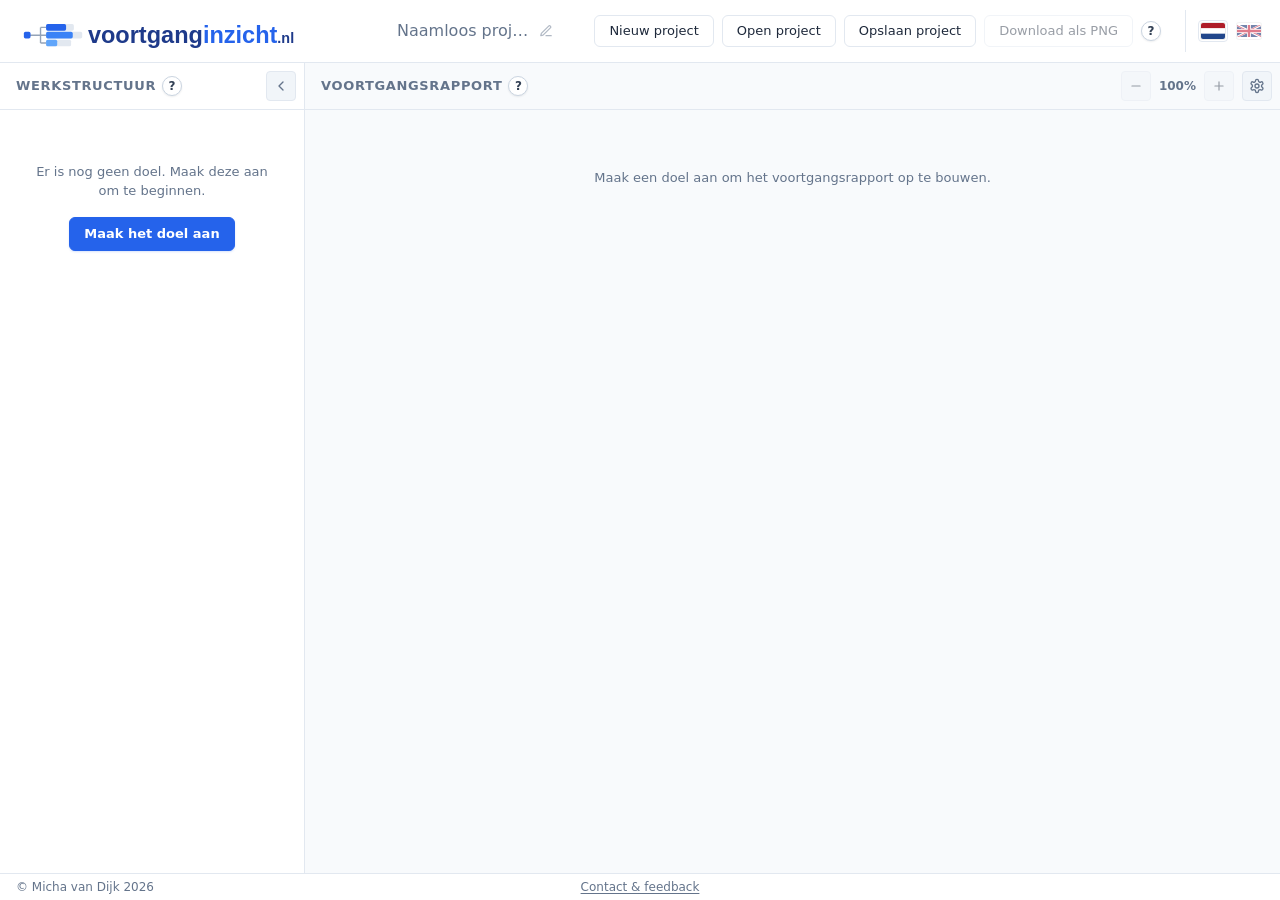
==== commit 3783294f: "Footer opgeruimd" ====
--- a/index.html
+++ b/index.html
@@ -195,8 +195,6 @@
   <footer class="app-footer">
     <span class="app-footer__copyright">© Micha van Dijk 2026</span>
     <span class="app-footer__links">
-      <a href="#help" class="app-footer__help-link" id="footer-help-link" data-help-section="overview">Over deze tool</a>
-      <span class="app-footer__separator" aria-hidden="true">·</span>
       <a href="#contact-feedback" class="app-footer__contact-link" id="footer-contact-link" data-contact-feedback="true">Contact &amp; feedback</a>
     </span>
     <span class="app-footer__version" id="app-version"></span>
--- a/css/style.css
+++ b/css/style.css
@@ -510,7 +510,6 @@
   white-space: nowrap;
 }
 
-.app-footer__help-link,
 .app-footer__contact-link {
   justify-self: center;
   color: var(--color-text-muted);
@@ -519,15 +518,9 @@
   text-underline-offset: 2px;
 }
 
-.app-footer__help-link:hover,
-.app-footer__help-link:focus-visible,
 .app-footer__contact-link:hover,
 .app-footer__contact-link:focus-visible {
   color: var(--color-text);
-}
-
-.app-footer__separator {
-  color: #94a3b8;
 }
 
 .app-footer__version {
@@ -1066,6 +1059,10 @@
   margin-bottom: 12px;
   color: var(--color-text);
   line-height: 1.55;
+}
+
+.contact-dialog__kofi-label {
+  white-space: nowrap;
 }
 
 .contact-dialog__email {
@@ -1578,6 +1575,10 @@
   min-width: 0;
 }
 
+.settings-panel__field--full {
+  width: 100%;
+}
+
 .settings-panel__field-label {
   font-size: 0.6875rem;
   font-weight: 600;
@@ -1610,6 +1611,19 @@
 .settings-panel__input:focus {
   outline: none;
   border-color: var(--color-btn-primary);
+}
+
+.settings-panel__textarea {
+  min-height: 86px;
+  line-height: 1.35;
+  resize: vertical;
+}
+
+.settings-panel__counter {
+  align-self: flex-end;
+  color: var(--color-text-muted);
+  font-size: 0.6875rem;
+  line-height: 1.2;
 }
 
 .settings-panel__field--error .settings-panel__input,
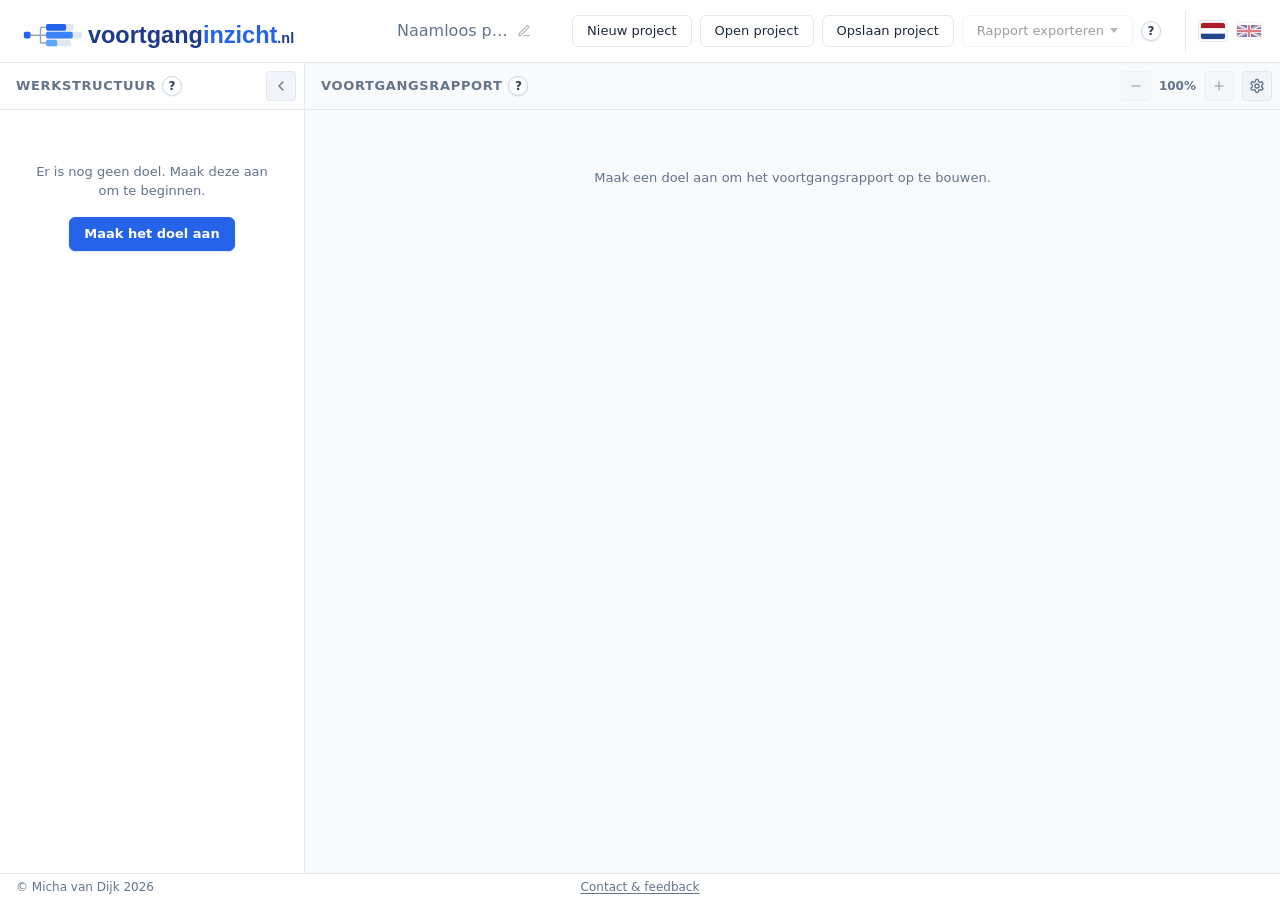
==== commit 0a1c0586: "Vervanging ko-fi knop" ====
--- a/index.html
+++ b/index.html
@@ -10,7 +10,6 @@
   <link rel="icon" href="assets/favicon.svg" type="image/svg+xml" />
   <link rel="apple-touch-icon" href="apple-touch-icon.png" />
   <link rel="apple-touch-icon-precomposed" href="apple-touch-icon-precomposed.png" />
-  <link rel="preconnect" href="https://storage.ko-fi.com" crossorigin />
   <link rel="stylesheet" href="css/style.css" />
 </head>
 <body>
--- a/css/style.css
+++ b/css/style.css
@@ -332,6 +332,59 @@
   flex-shrink: 0;
 }
 
+.toolbar-export {
+  position: relative;
+}
+
+.toolbar-export__button {
+  display: inline-flex;
+  align-items: center;
+  gap: 7px;
+}
+
+.toolbar-export__button::after {
+  content: "";
+  width: 0;
+  height: 0;
+  border-left: 4px solid transparent;
+  border-right: 4px solid transparent;
+  border-top: 5px solid currentColor;
+  opacity: 0.72;
+}
+
+.toolbar-export__menu {
+  position: absolute;
+  top: calc(100% + 6px);
+  right: 0;
+  z-index: 30;
+  min-width: 190px;
+  padding: 5px;
+  background: var(--color-surface);
+  border: 1px solid var(--color-border);
+  border-radius: var(--radius-md);
+  box-shadow: var(--shadow-sm);
+}
+
+.toolbar-export__menu-item {
+  display: block;
+  width: 100%;
+  padding: 8px 10px;
+  border: 0;
+  border-radius: var(--radius-sm);
+  background: transparent;
+  color: var(--color-text);
+  font: inherit;
+  text-align: left;
+  white-space: nowrap;
+  cursor: pointer;
+}
+
+.toolbar-export__menu-item:hover,
+.toolbar-export__menu-item:focus-visible {
+  background: var(--color-btn-bg);
+  outline: none;
+}
+
 @media (max-width: 900px) {
   .app-header {
     flex-wrap: wrap;
@@ -364,6 +417,12 @@
     justify-content: center;
     max-width: 100%;
     padding: 4px 0;
+  }
+
+  .toolbar-export__menu {
+    right: auto;
+    left: 50%;
+    transform: translateX(-50%);
   }
 
   .lang-switcher {
@@ -1068,7 +1127,7 @@
 .contact-dialog__email {
   display: inline-flex;
   align-items: center;
-  gap: 7px;
+  gap: 8px;
   margin: 2px 0 18px;
   color: #1d4ed8;
   font-weight: 700;
@@ -1082,14 +1141,14 @@
 }
 
 .contact-dialog__email-icon {
-  width: 16px;
-  height: 16px;
+  width: 21px;
+  height: 21px;
   flex-shrink: 0;
   fill: none;
   stroke: currentColor;
   stroke-linecap: round;
   stroke-linejoin: round;
-  stroke-width: 2;
+  stroke-width: 1.9;
 }
 
 .contact-dialog__section-title {
@@ -1100,9 +1159,42 @@
   line-height: 1.35;
 }
 
-.contact-dialog__kofi-widget {
-  min-height: 42px;
+.contact-dialog__kofi-button {
+  display: inline-flex;
   margin-top: 4px;
+  border-radius: var(--radius-md);
+  line-height: 0;
+  cursor: pointer;
+  transition: transform 0.12s ease;
+}
+
+.contact-dialog__kofi-button:hover,
+.contact-dialog__kofi-button:focus-visible {
+  transform: translateY(-1px);
+}
+
+.contact-dialog__kofi-button:active {
+  transform: translateY(0);
+}
+
+.contact-dialog__kofi-button:focus-visible {
+  outline: 2px solid var(--color-btn-primary);
+  outline-offset: 3px;
+}
+
+.contact-dialog__kofi-button-image {
+  display: block;
+  width: 210px;
+  max-width: 100%;
+  height: auto;
+  border-radius: var(--radius-md);
+  cursor: pointer;
+  transition: filter 0.12s ease;
+}
+
+.contact-dialog__kofi-button:hover .contact-dialog__kofi-button-image,
+.contact-dialog__kofi-button:focus-visible .contact-dialog__kofi-button-image {
+  filter: brightness(1.04) drop-shadow(0 3px 5px rgb(15 23 42 / 0.18));
 }
 
 @media (max-width: 700px) {
@@ -1195,6 +1287,12 @@
 
 .tree__node-row:hover {
   background: var(--color-btn-bg);
+}
+
+.tree__node--jump-target > .tree__node-row {
+  background: #eff6ff;
+  border-color: #93c5fd;
+  box-shadow: inset 0 0 0 1px #bfdbfe;
 }
 
 /* Top line: dot + name + badge + actions */
@@ -1746,6 +1844,16 @@
   max-width: 100%;
 }
 
+.chart-node {
+  cursor: pointer;
+}
+
+.chart-node:hover .chart-node__border,
+.chart-node:focus-visible .chart-node__border {
+  stroke: #1d4ed8;
+  stroke-width: 2;
+}
+
 .chart-loading {
   padding: 60px 20px;
   color: var(--color-text-muted);
